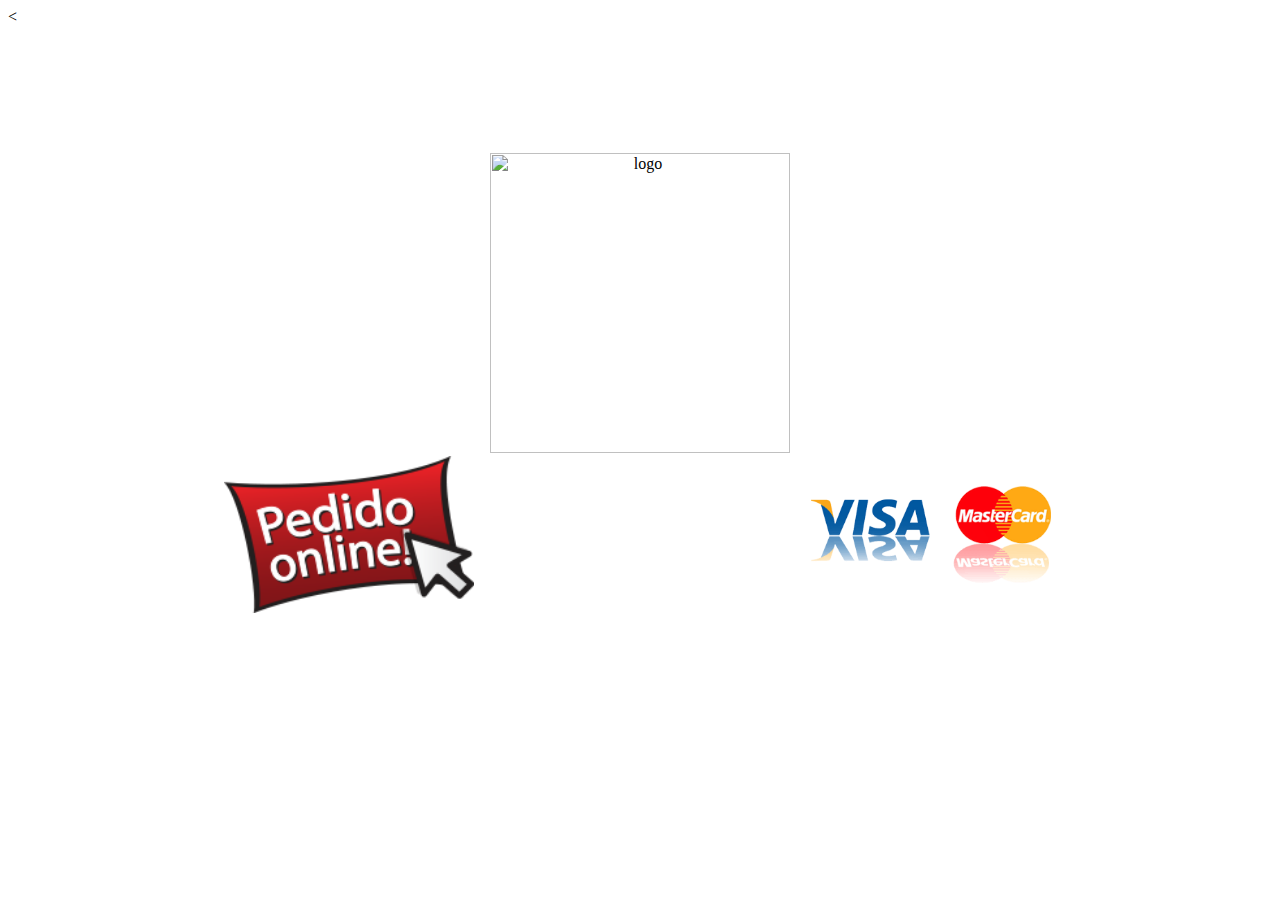
==== imagem1.html @ 73026571 "ac3-tec" ====
<<!DOCTYPE html>
<html lang="pt">
  <head>
    <title>CARRINHO DE MADEIRA</title>
    <link href="css/bootstrap.min.css" rel="stylesheet" type="text/css" />
    <link href="js/jquery-3.3.1.min" rel="stylesheet" type="text/css" />
    <script type="text/javascript" src="js/bootstrap.min.js"></script>
    <link rel="stylesheet" href="application.css">
  </head>
  <style>
   h1{color: white}
   h2{color: white}
   h5{color:white}
  </style>

  <body>
    <center>
      <h1 class="band name">CARRINHO DE MADEIRA</h1>
      <h2>Lindo carrinho de mão feito todo em madeira por apenas R$ 30.00 reais</h3>
      <div class="logo">
        <img width="300" src="img1.jpg" alt="logo ">
      </div>
      <table>
        <tr>
          <td><a href="file:///C:/Users/1800138/Documents/ac3/ac3-tec/manuten%C3%A7%C3%A3o.html"</a><img width="250" src="pedido-online.png" alt=""></td>
          <td><h5>aceitamos cartões e parcelamos suas compras em até 12X</h5></td>
          <td><img width="250" src="cartoes.png" alt="imagem"></td>
        </tr>
      </table>
    </center>

  </body>
</html>
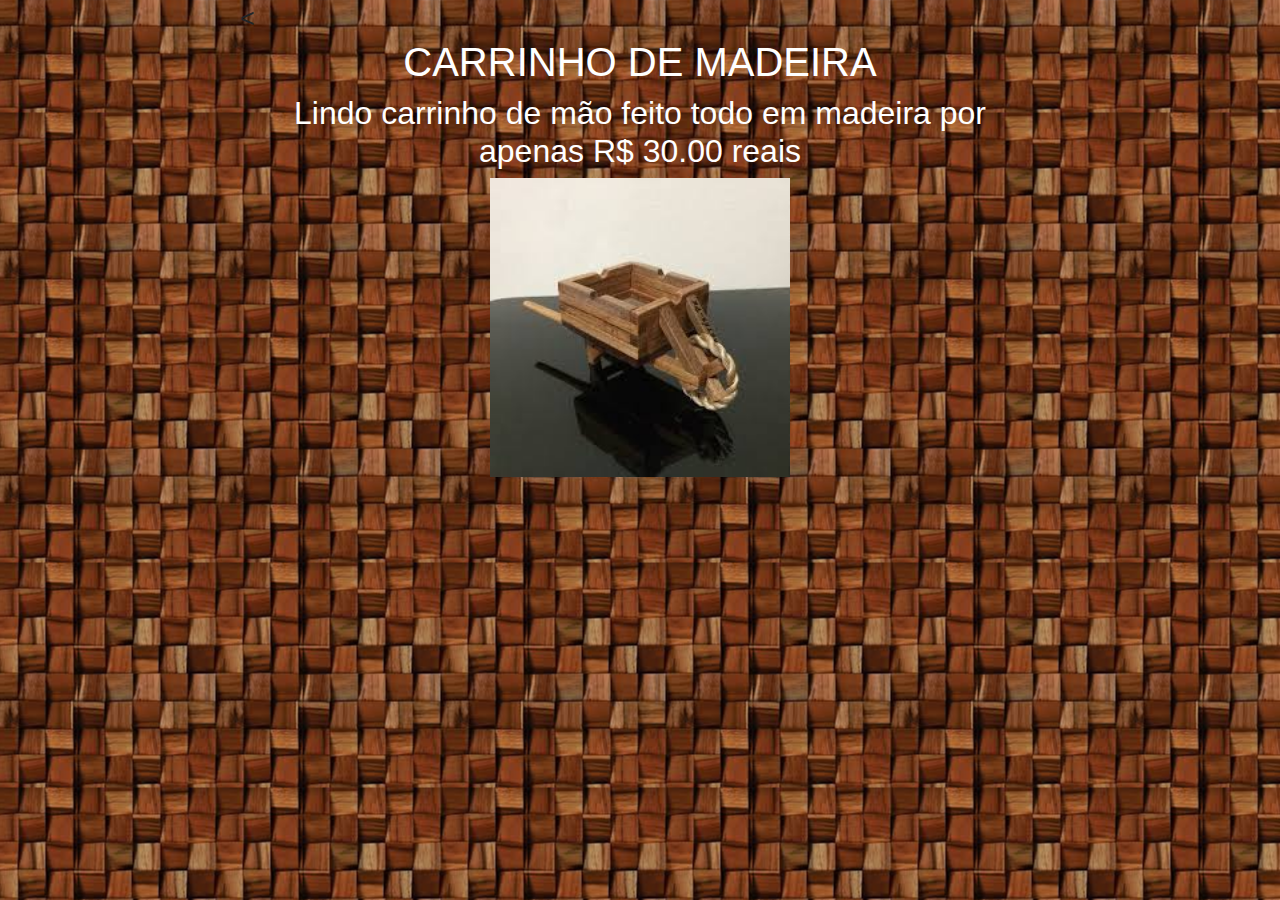
==== commit ec2378f6: "ac3.tecweb" ====
--- a/imagem1.html
+++ b/imagem1.html
@@ -10,7 +10,6 @@
   <style>
    h1{color: white}
    h2{color: white}
-   h5{color:white}
   </style>
 
   <body>
@@ -20,13 +19,6 @@
       <div class="logo">
         <img width="300" src="img1.jpg" alt="logo ">
       </div>
-      <table>
-        <tr>
-          <td><a href="file:///C:/Users/1800138/Documents/ac3/ac3-tec/manuten%C3%A7%C3%A3o.html"</a><img width="250" src="pedido-online.png" alt=""></td>
-          <td><h5>aceitamos cartões e parcelamos suas compras em até 12X</h5></td>
-          <td><img width="250" src="cartoes.png" alt="imagem"></td>
-        </tr>
-      </table>
     </center>
 
   </body>
--- a/application.css
+++ b/application.css
@@ -0,0 +1,24 @@
+body {
+  width: 95%;
+  max-width: 800px;
+  margin:auto;
+  background: url(bg.jpg) center;
+
+  font-family: sans-serif;
+  line-height: 1.5
+  color: white;
+  font-size: 25;
+
+}
+.band name{
+  margin: 0;
+  text-align: center;
+}
+.hand line{
+  margin: 0;
+  text-align: center;
+}
+.logo{
+  margin: 0;
+  text-align: center;
+}
